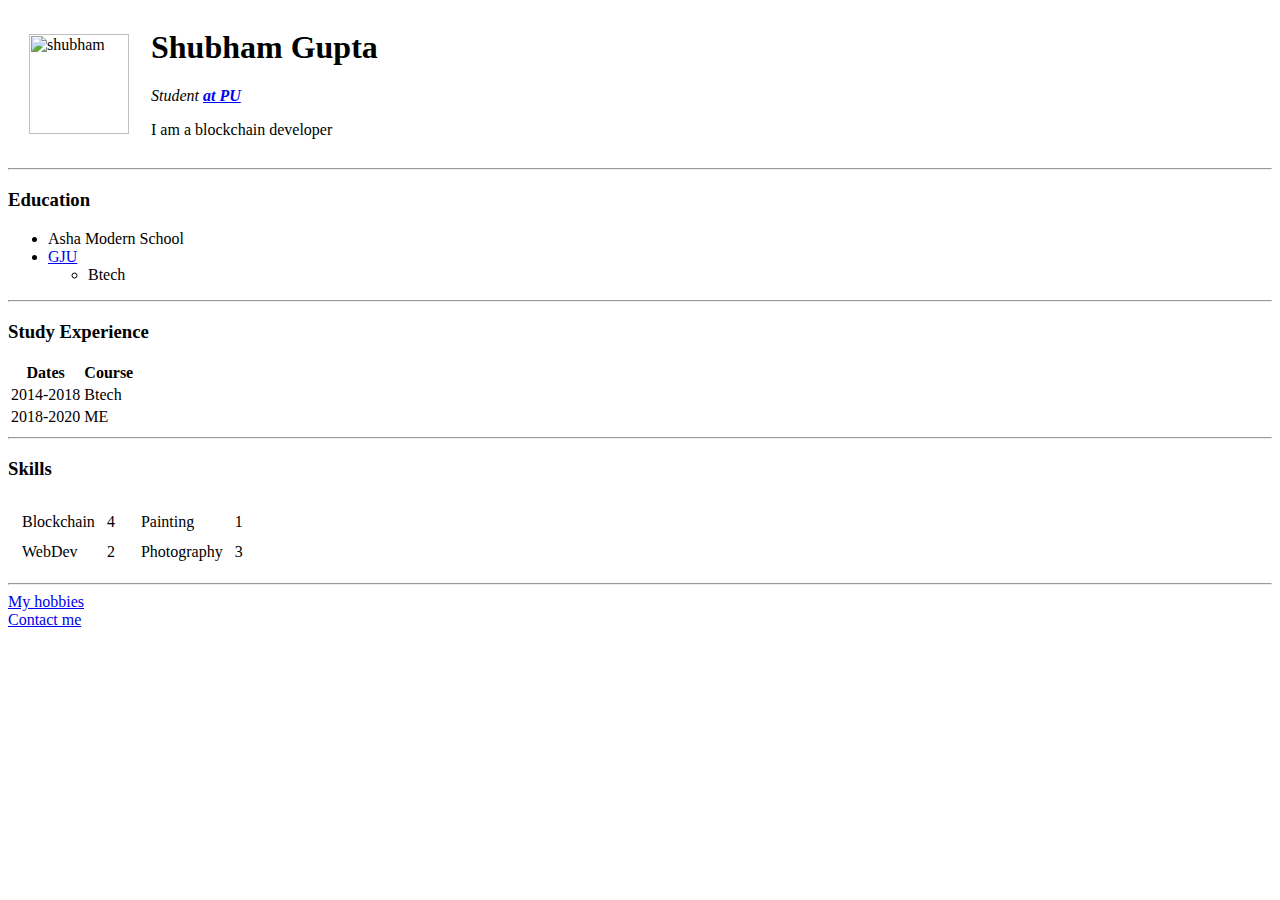
==== index.html @ 6eeeead4 "Add initial CV website files" ====
<!-- @format -->

<html>
  <head>
    <meta charset="utf-8" />
    <title>Shubham's Personal Site</title>
  </head>
  <body>
    <table cellspacing="20">
      <tr>
        <td>
          <img src="shubham.jpg" alt="shubham" height="100" width="100" />
        </td>
        <td>
          <h1>Shubham Gupta</h1>
          <p>
            <em>
              Student
              <strong><a href="https://puchd.ac.in/">at PU</a> </strong></em
            >
          </p>
          <p>I am a blockchain developer</p>
        </td>
      </tr>
    </table>

    <hr />
    <h3>Education</h3>
    <ul>
      <li>Asha Modern School</li>
      <li><a href="http://www.gjust.ac.in/">GJU</a></li>
      <ul>
        <li>Btech</li>
      </ul>
    </ul>

    <hr />

    <h3>Study Experience</h3>
    <table>
      <thead>
        <tr>
          <th>Dates</th>
          <th>Course</th>
        </tr>
      </thead>
      <tbody>
        <tr>
          <td>2014-2018</td>
          <td>Btech</td>
        </tr>
        <tr>
          <td>2018-2020</td>
          <td>ME</td>
        </tr>
      </tbody>
      <tfoot></tfoot>
    </table>

    <hr />

    <h3>Skills</h3>

    <table>
      <tr>
        <td>
          <table cellspacing="10">
            <tr>
              <td>Blockchain</td>
              <td>4</td>
            </tr>
            <tr>
              <td>WebDev</td>
              <td>2</td>
            </tr>
          </table>
        </td>

        <td>
          <table cellspacing="10">
            <tr>
              <td>Painting</td>
              <td>1</td>
            </tr>
            <tr>
              <td>Photography</td>
              <td>3</td>
            </tr>
          </table>
        </td>
      </tr>
    </table>

    <hr />
    <a href="hobbies.html">My hobbies</a>
    <br />
    <a href="contacts.html">Contact me</a>
  </body>
</html>
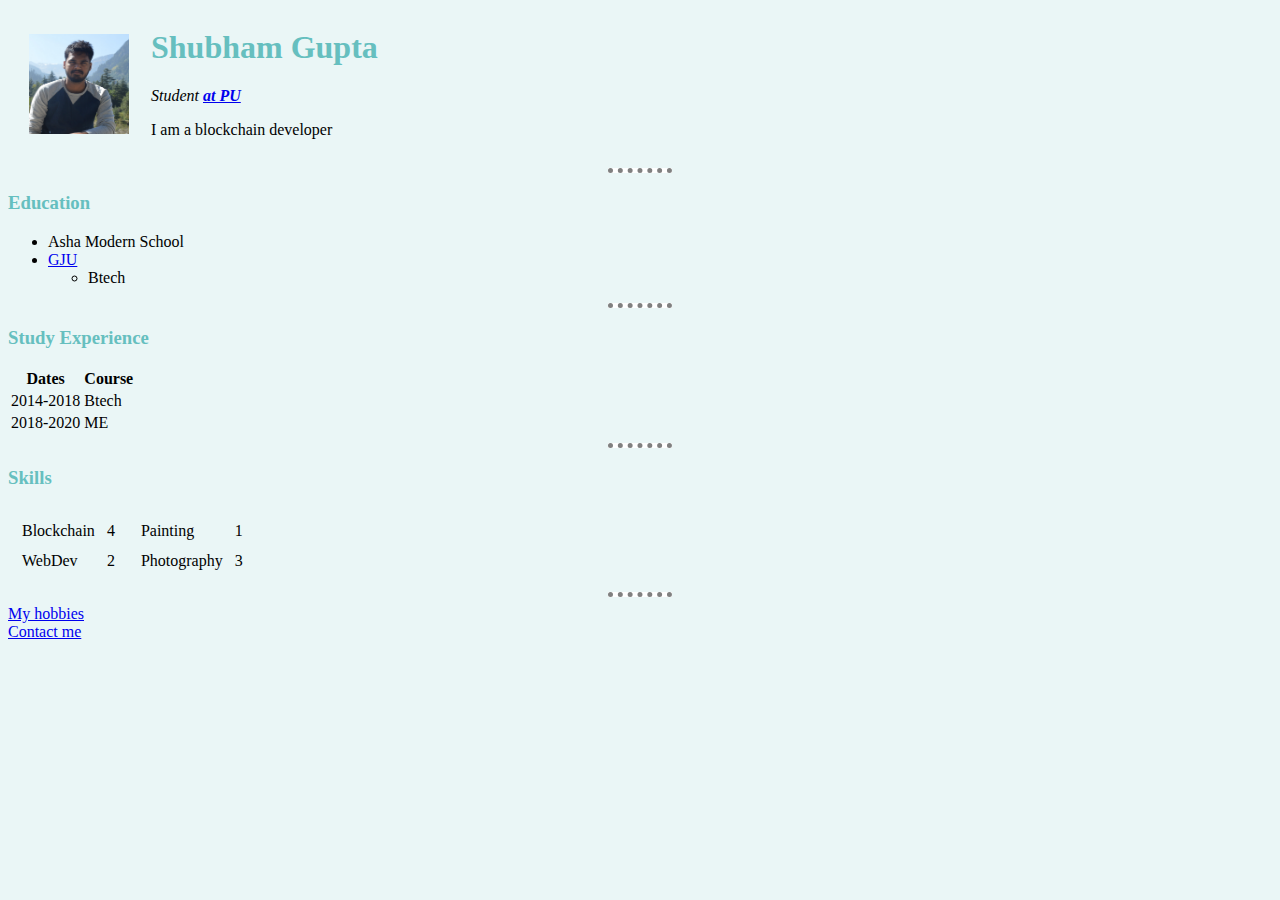
==== commit d016fe23: "Add files via upload" ====
--- a/index.html
+++ b/index.html
@@ -4,7 +4,9 @@
   <head>
     <meta charset="utf-8" />
     <title>Shubham's Personal Site</title>
+    <link rel="stylesheet" href="css/styles.css" />
   </head>
+
   <body>
     <table cellspacing="20">
       <tr>
--- a/css/styles.css
+++ b/css/styles.css
@@ -0,0 +1,23 @@
+/** @format */
+
+body {
+  background-color: #eaf6f6;
+}
+
+hr {
+  background-color: white;
+  border-style: none;
+  border-top-style: dotted;
+  border-color: grey;
+  border-width: 5px;
+  height: 0px;
+  width: 5%;
+}
+
+h1 {
+  color: #66bfbf;
+}
+
+h3 {
+  color: #66bfbf;
+}
